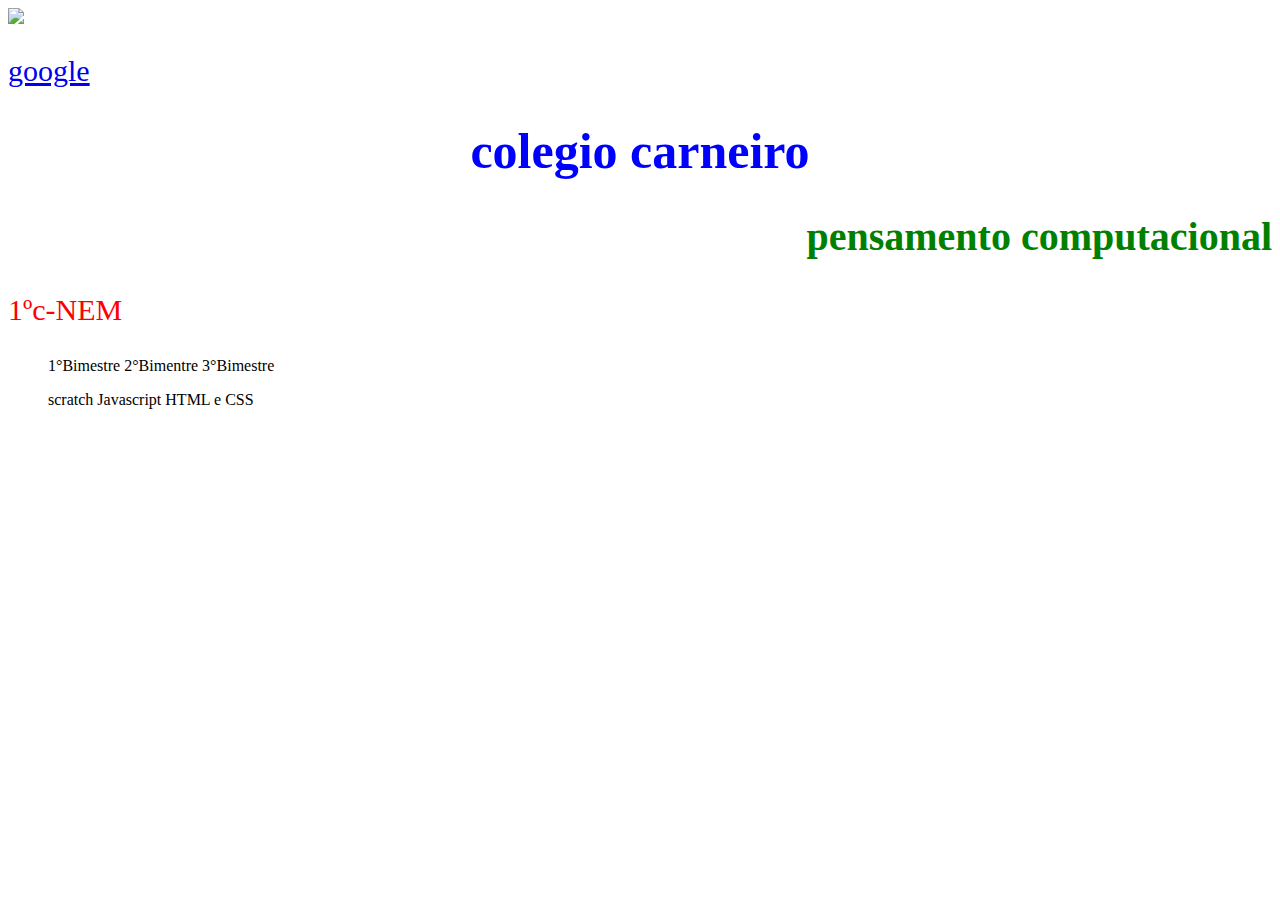
==== index.html @ e964bd49 "Update index.html" ====
<head>
     <link rel="stylesheet"href="style.css"
</herd>
<body>
     <p id="imagem"><img src="computador.png"width"300px"heignt="200px"></p>
     <p id="link"><a href="https://www.google.com.br">google</a></p>
<h1>colegio carneiro</h1>
<h2>pensamento computacional</h2>
<p>1ºc-NEM</p>

<ul class="lista">
     <l1>1°Bimestre</l1>
     <l1>2°Bimentre</l1>
     <l1>3°Bimestre</l1>
</ul>   
     
<ol class="lista">
      <l1>scratch</l1>
      <l1>Javascript</l1>
      <l1>HTML e CSS</l1>
     </ol>
     
</body>
---- style.css ----
p {
   color:red;
   font-size:30;
   text-align:left;
}

h1 {
    color:blue;
    font-size:50;
    text-align:center;
}

h2 {
    color:green;
    font-size:40;
    text-align:right;
}
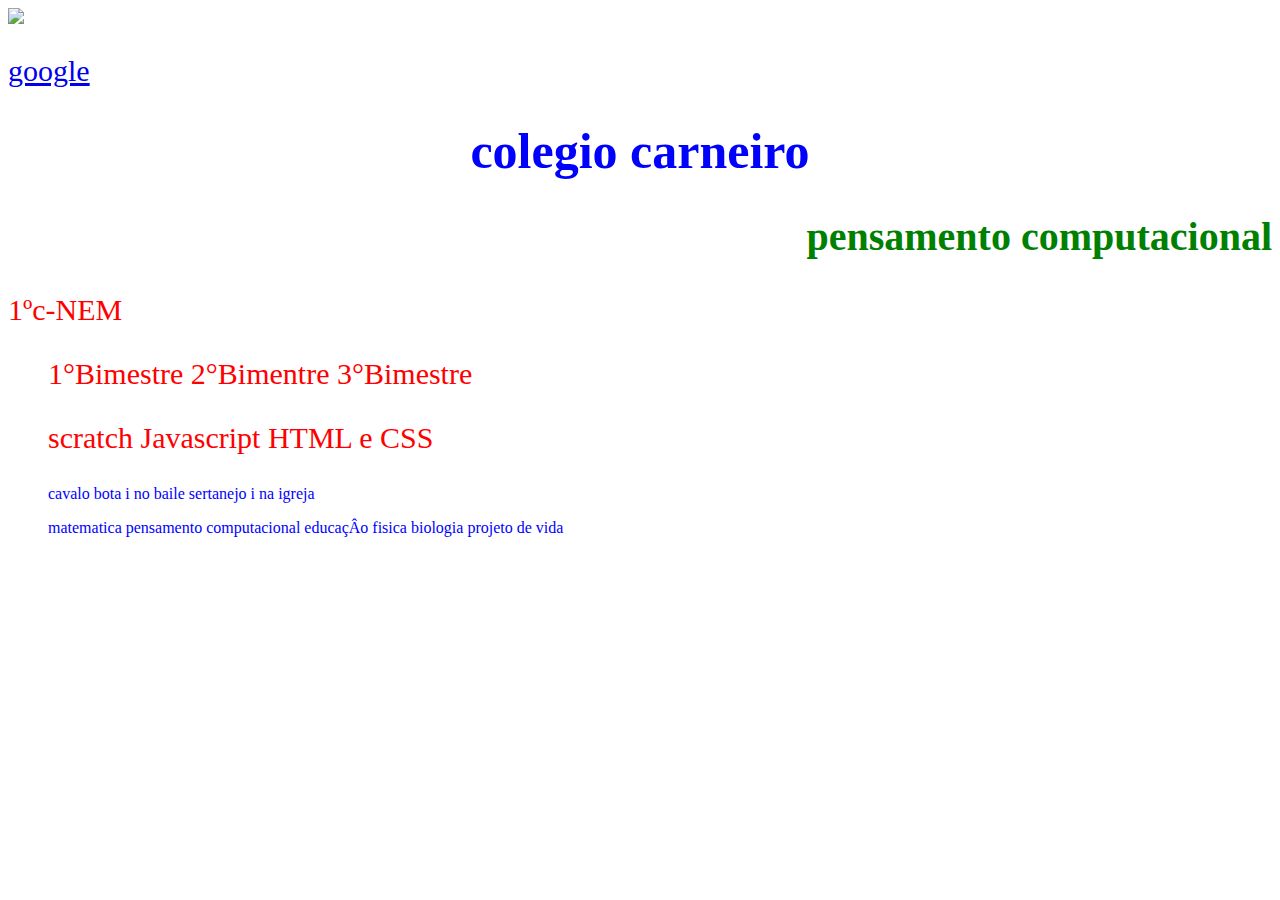
==== commit e6358324: "Update index.html" ====
--- a/index.html
+++ b/index.html
@@ -18,7 +18,23 @@
       <l1>scratch</l1>
       <l1>Javascript</l1>
       <l1>HTML e CSS</l1>
-     </ol>
+</ol>
+     
+<ul class="minhaLista">
+     <l1>cavalo</l1>
+     <l1>bota</l1>
+     <l1>i no baile</l1>
+     <l1>sertanejo</l1>
+     <l1>i na igreja</l1>
+</ul>
+     
+<ol class="minhalista">
+     <l1>matematica</l1>
+     <l1>pensamento computacional</l1>
+     <l1>educaçÂo fisica</l1>
+     <l1>biologia</l1>
+     <l1>projeto de vida</l1>        
+</ol>     
      
 </body>
      
--- a/style.css
+++ b/style.css
@@ -1,5 +1,25 @@
+.lista {
+   
+   font-size: 30;
+   color: red;
+}
+
+.minhalista{
+   font-size; 40;
+   color: blue;
+   
+}
+
+#imagem {
+   text-aling: center;
+}
+
+#link {
+   text-aling: center;
+}
+
 p {
-   color:red;
+   color: red;
    font-size:30;
    text-align:left;
 }
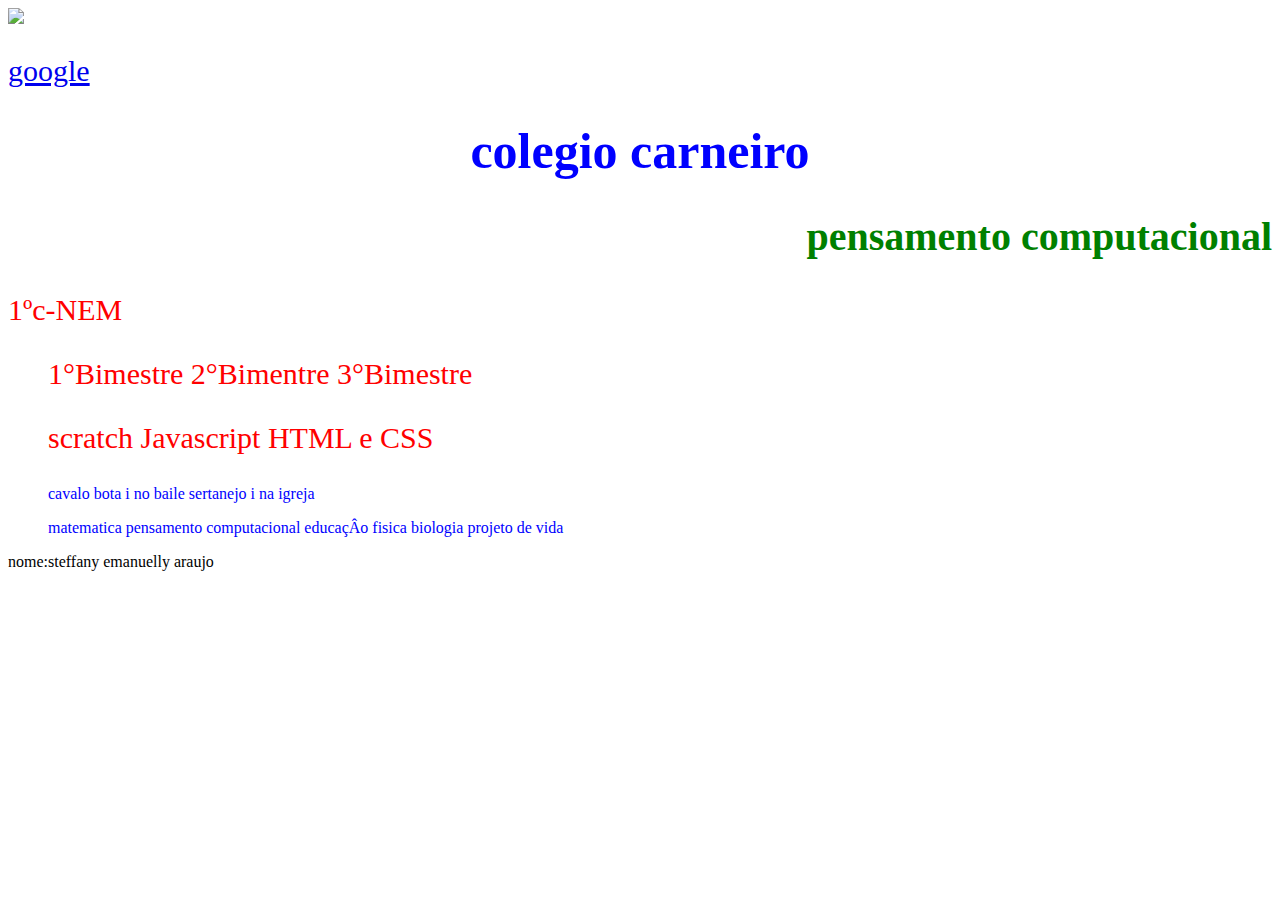
==== commit 35eadf59: "Update index.html" ====
--- a/index.html
+++ b/index.html
@@ -37,4 +37,4 @@
 </ol>     
      
 </body>
-     
+      nome:steffany emanuelly araujo
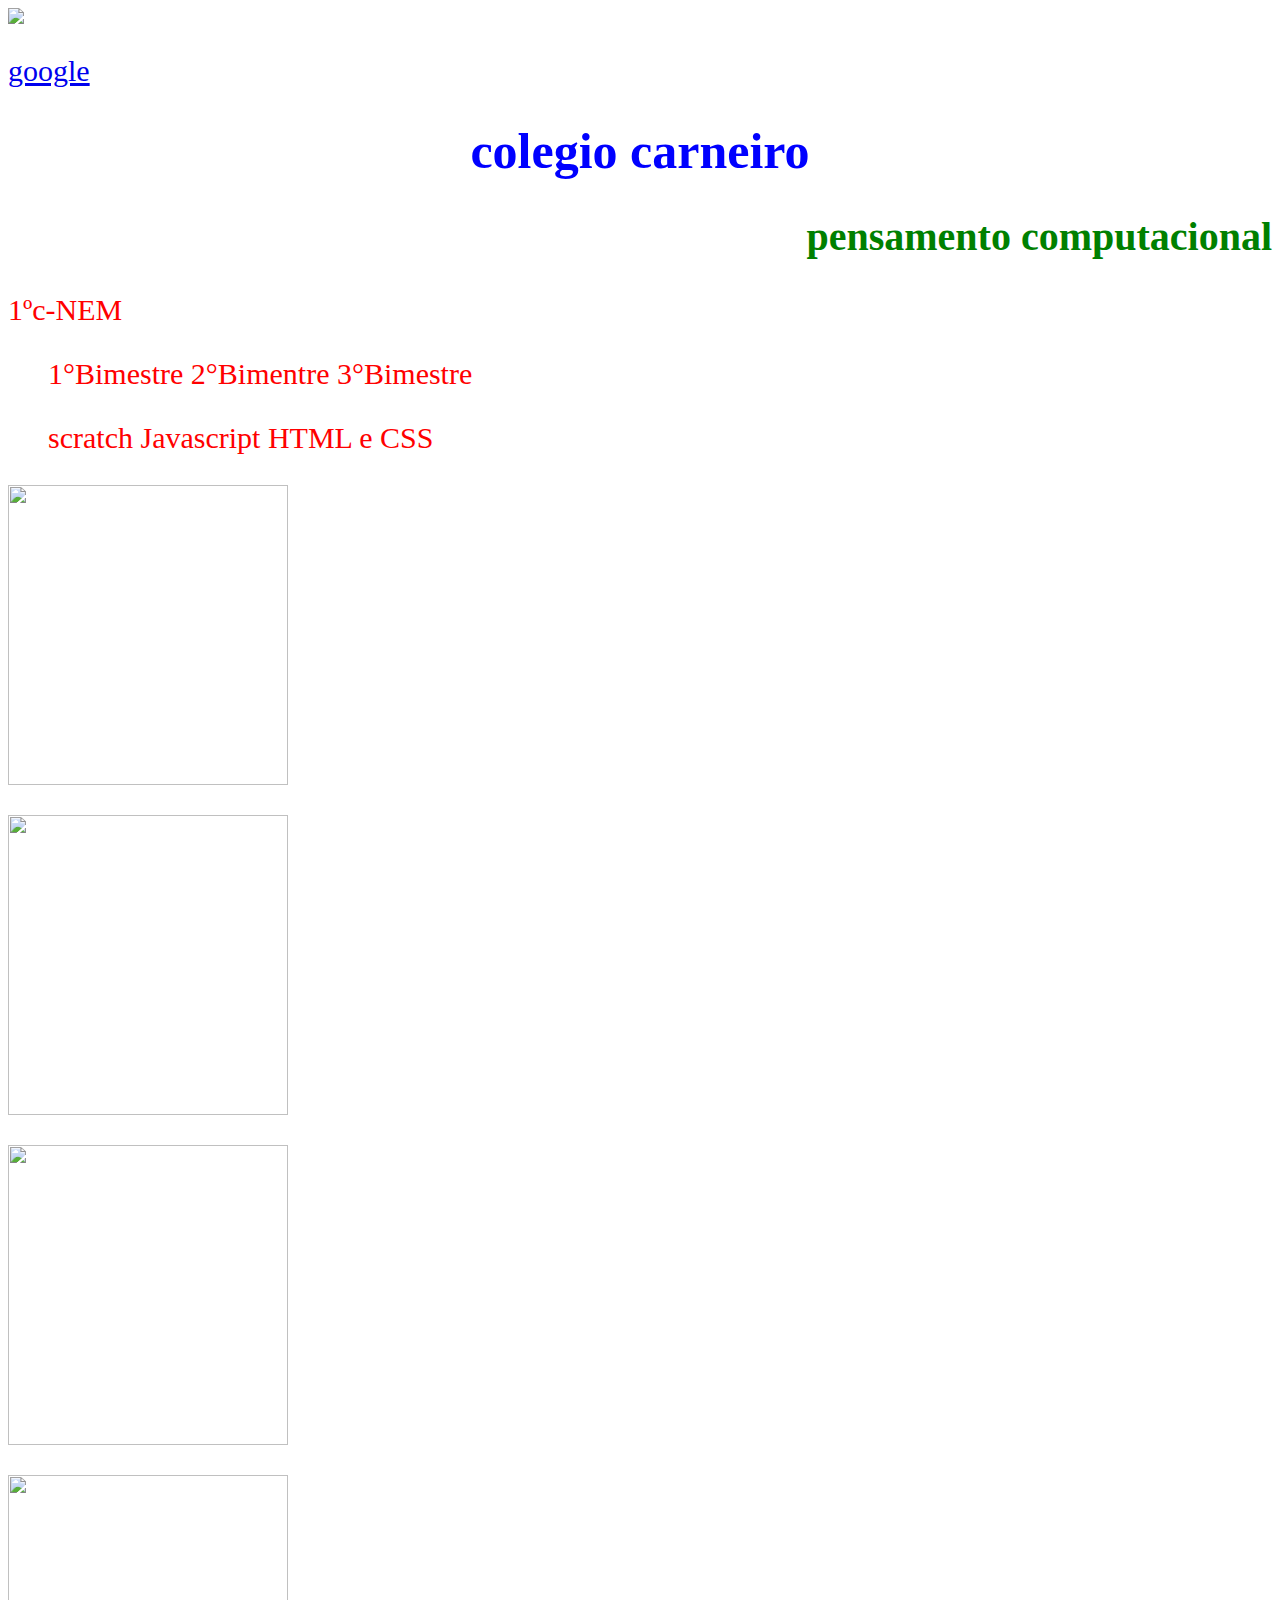
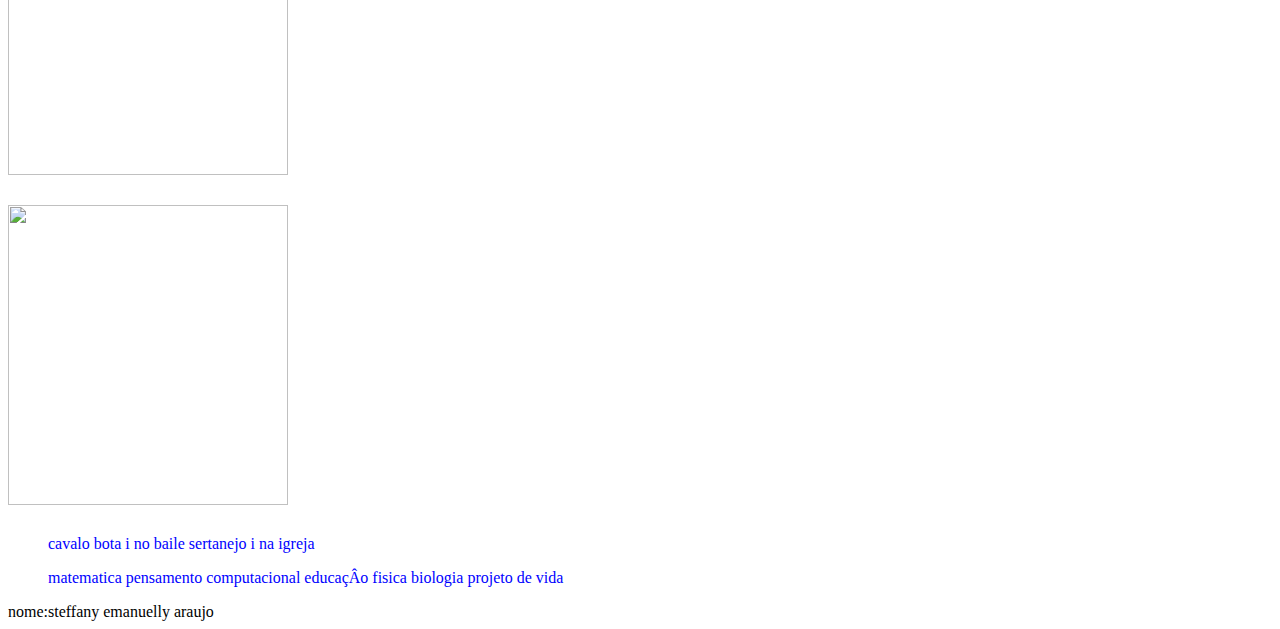
==== commit 67b0724e: "Update index.html" ====
--- a/index.html
+++ b/index.html
@@ -8,6 +8,7 @@
 <h2>pensamento computacional</h2>
 <p>1ºc-NEM</p>
 
+<div class="lista">
 <ul class="lista">
      <l1>1°Bimestre</l1>
      <l1>2°Bimentre</l1>
@@ -19,6 +20,16 @@
       <l1>Javascript</l1>
       <l1>HTML e CSS</l1>
 </ol>
+     
+</div>
+     
+<div class="imagens">
+     <p id="imagem"><img src="computador.png" width="280" height="300"></p>
+     <p id="imagem"><img src="computador.png" width="280" height="300"></p>
+     <p id="imagem"><img src="computador.png" width="280" height="300"></p>
+     <p id="imagem"><img src="computador.png" width="280" height="300"></p>
+     <p id="imagem"><img src="computador.png" width="280" height="300"></p>
+</div>     
      
 <ul class="minhaLista">
      <l1>cavalo</l1>
@@ -35,6 +46,7 @@
      <l1>biologia</l1>
      <l1>projeto de vida</l1>        
 </ol>     
-     
+
+
 </body>
       nome:steffany emanuelly araujo
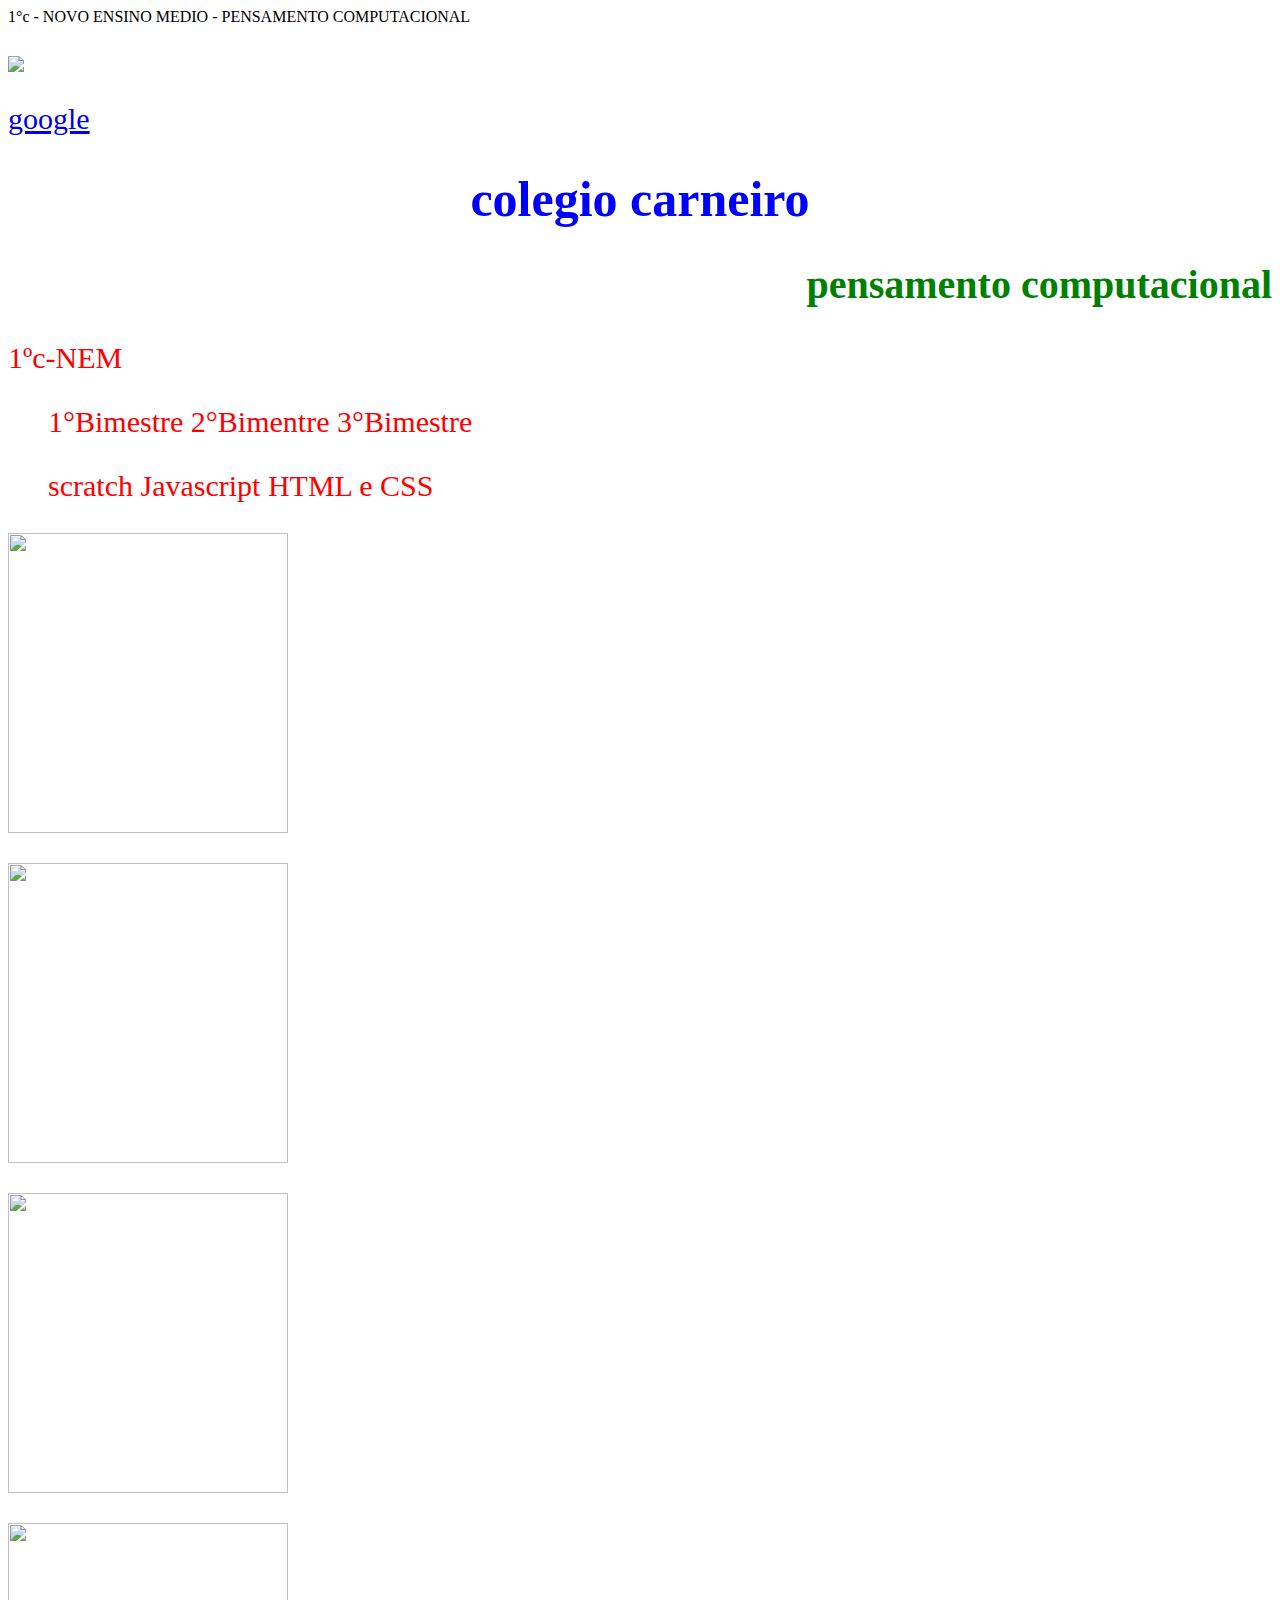
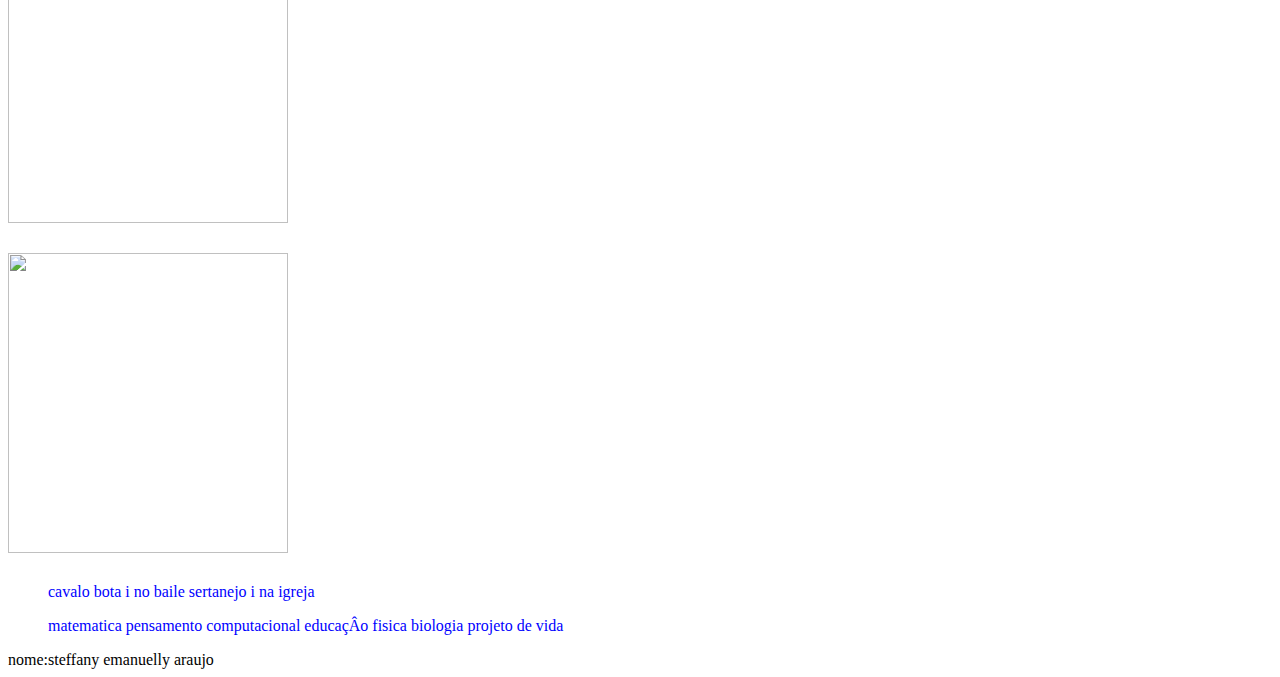
==== commit 2fbb6e87: "Update index.html" ====
--- a/index.html
+++ b/index.html
@@ -2,6 +2,9 @@
      <link rel="stylesheet"href="style.css"
 </herd>
 <body>
+<header class="cabecalho"
+        <h1>1°c - NOVO ENSINO MEDIO - PENSAMENTO COMPUTACIONAL</h1>
+ </header>    
      <p id="imagem"><img src="computador.png"width"300px"heignt="200px"></p>
      <p id="link"><a href="https://www.google.com.br">google</a></p>
 <h1>colegio carneiro</h1>
--- a/style.css
+++ b/style.css
@@ -8,6 +8,21 @@
    font-size; 40;
    color: blue;
    
+}
+
+#destaque {
+   border: spx;
+   border-style: dashed;
+   border-color: blue;
+   border-top-left-radius: 500px;
+   border-top-right-radius: 500px;
+   border-bottom-left-radius: 500px;
+   border-bottom-right-radius: 500px;
+   padding-top: 30px;
+   padding-bottom: 30px;
+   margin-left: 500px;
+   margin-right: 500px;
+   backgroud: yellow;
 }
 
 #imagem {
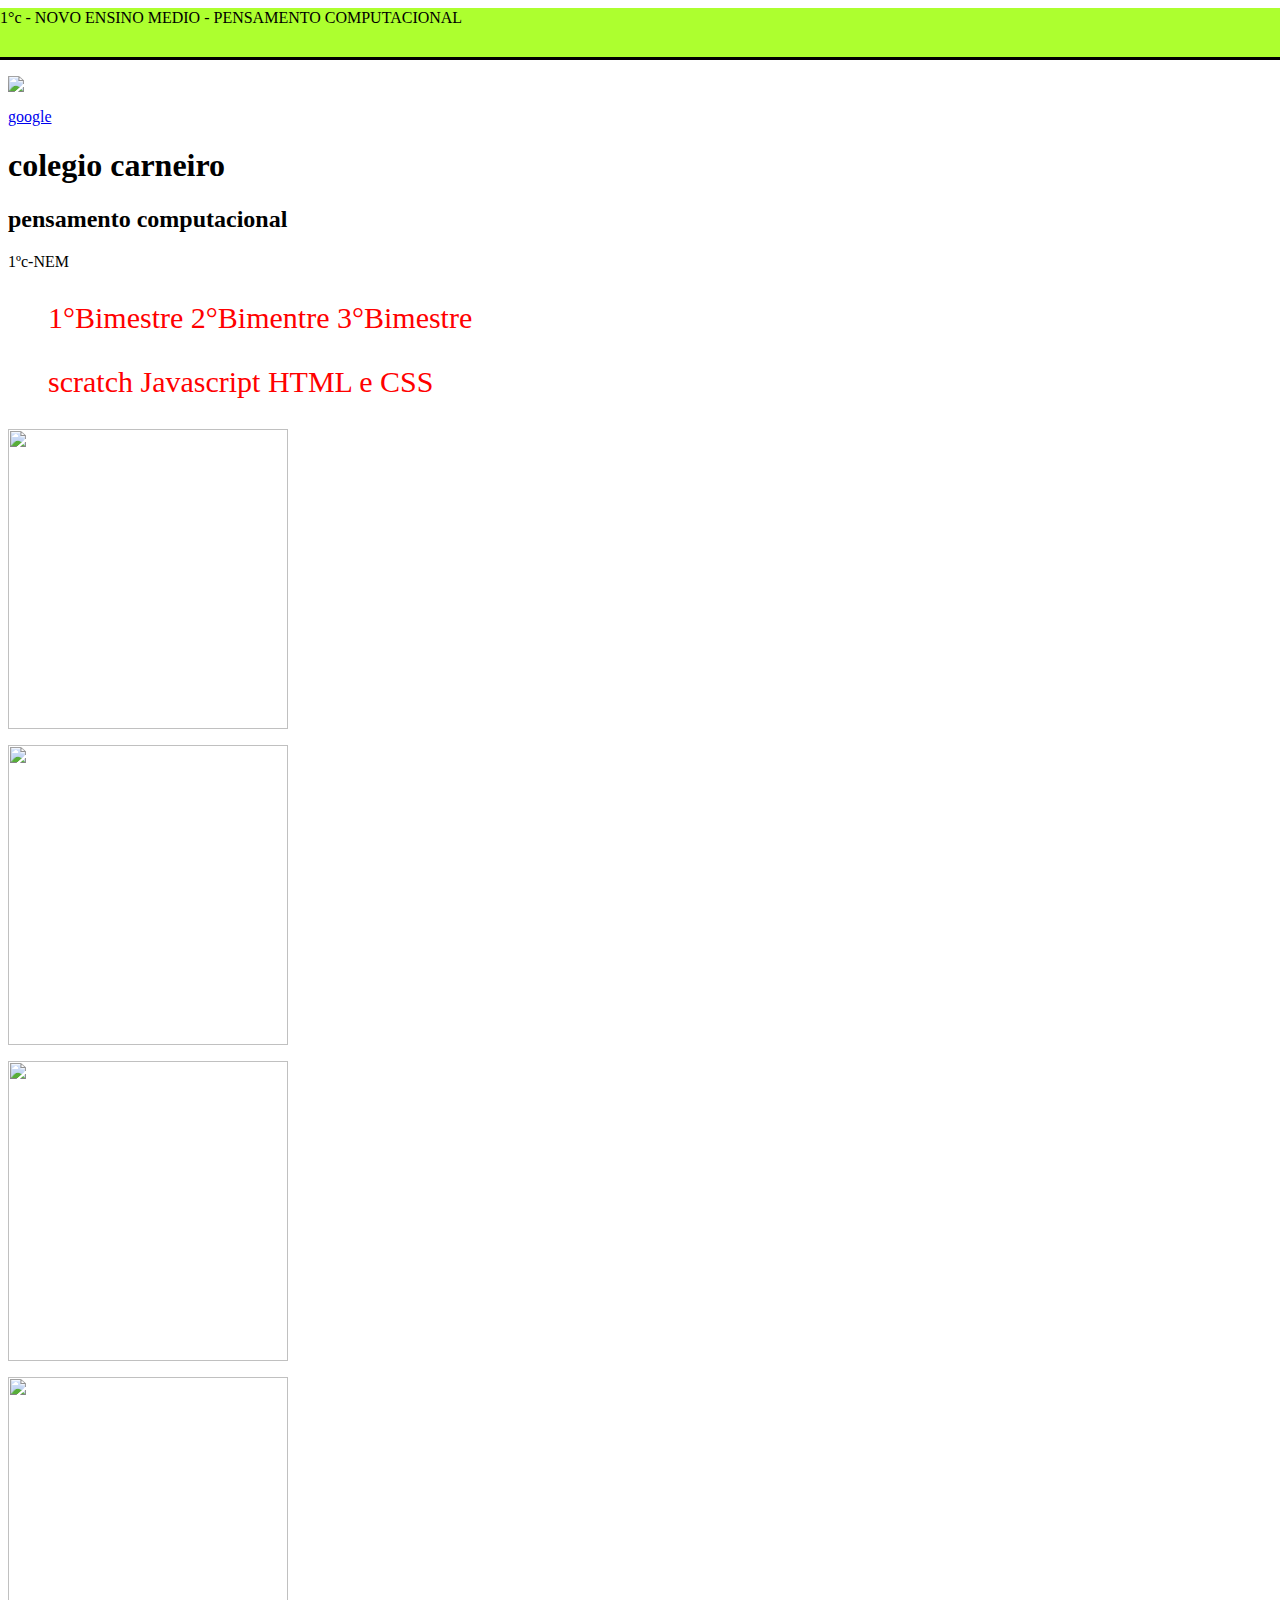
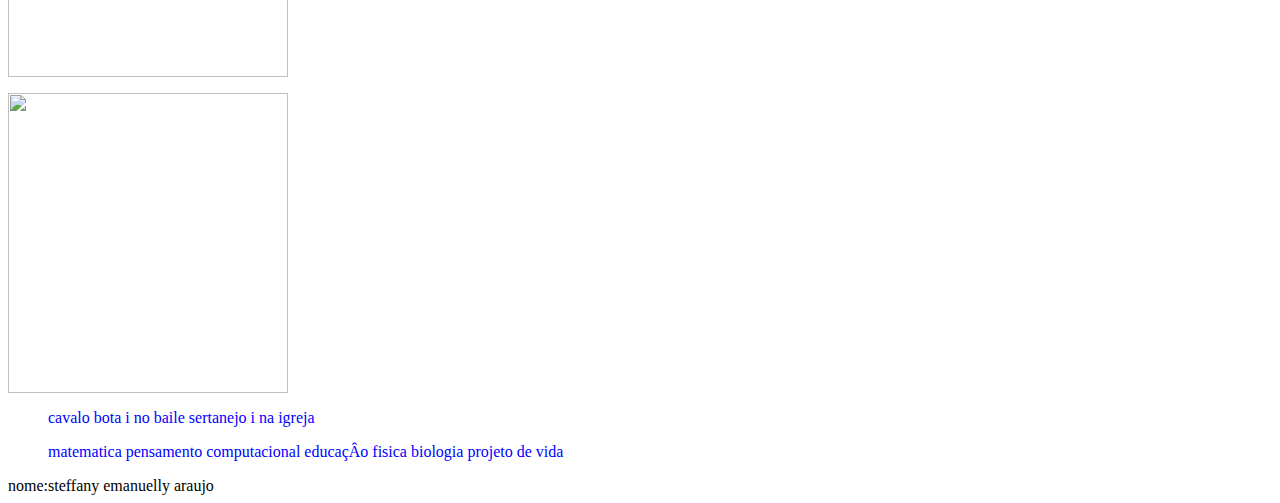
==== commit 79102ec9: "Update index.html" ====
--- a/index.html
+++ b/index.html
@@ -3,7 +3,7 @@
 </herd>
 <body>
 <header class="cabecalho"
-        <h1>1°c - NOVO ENSINO MEDIO - PENSAMENTO COMPUTACIONAL</h1>
+        <p id="cabecalho">1°c - NOVO ENSINO MEDIO - PENSAMENTO COMPUTACIONAL</p>
  </header>    
      <p id="imagem"><img src="computador.png"width"300px"heignt="200px"></p>
      <p id="link"><a href="https://www.google.com.br">google</a></p>
--- a/style.css
+++ b/style.css
@@ -9,6 +9,13 @@
    color: blue;
    
 }
+
+.cabecalho {
+   border-bottom-style: solid;
+   margin-left: -8px;
+   margin-right: -8px;
+   background: greenyellow;
+   padding-top: 1px;
 
 #destaque {
    border: spx;
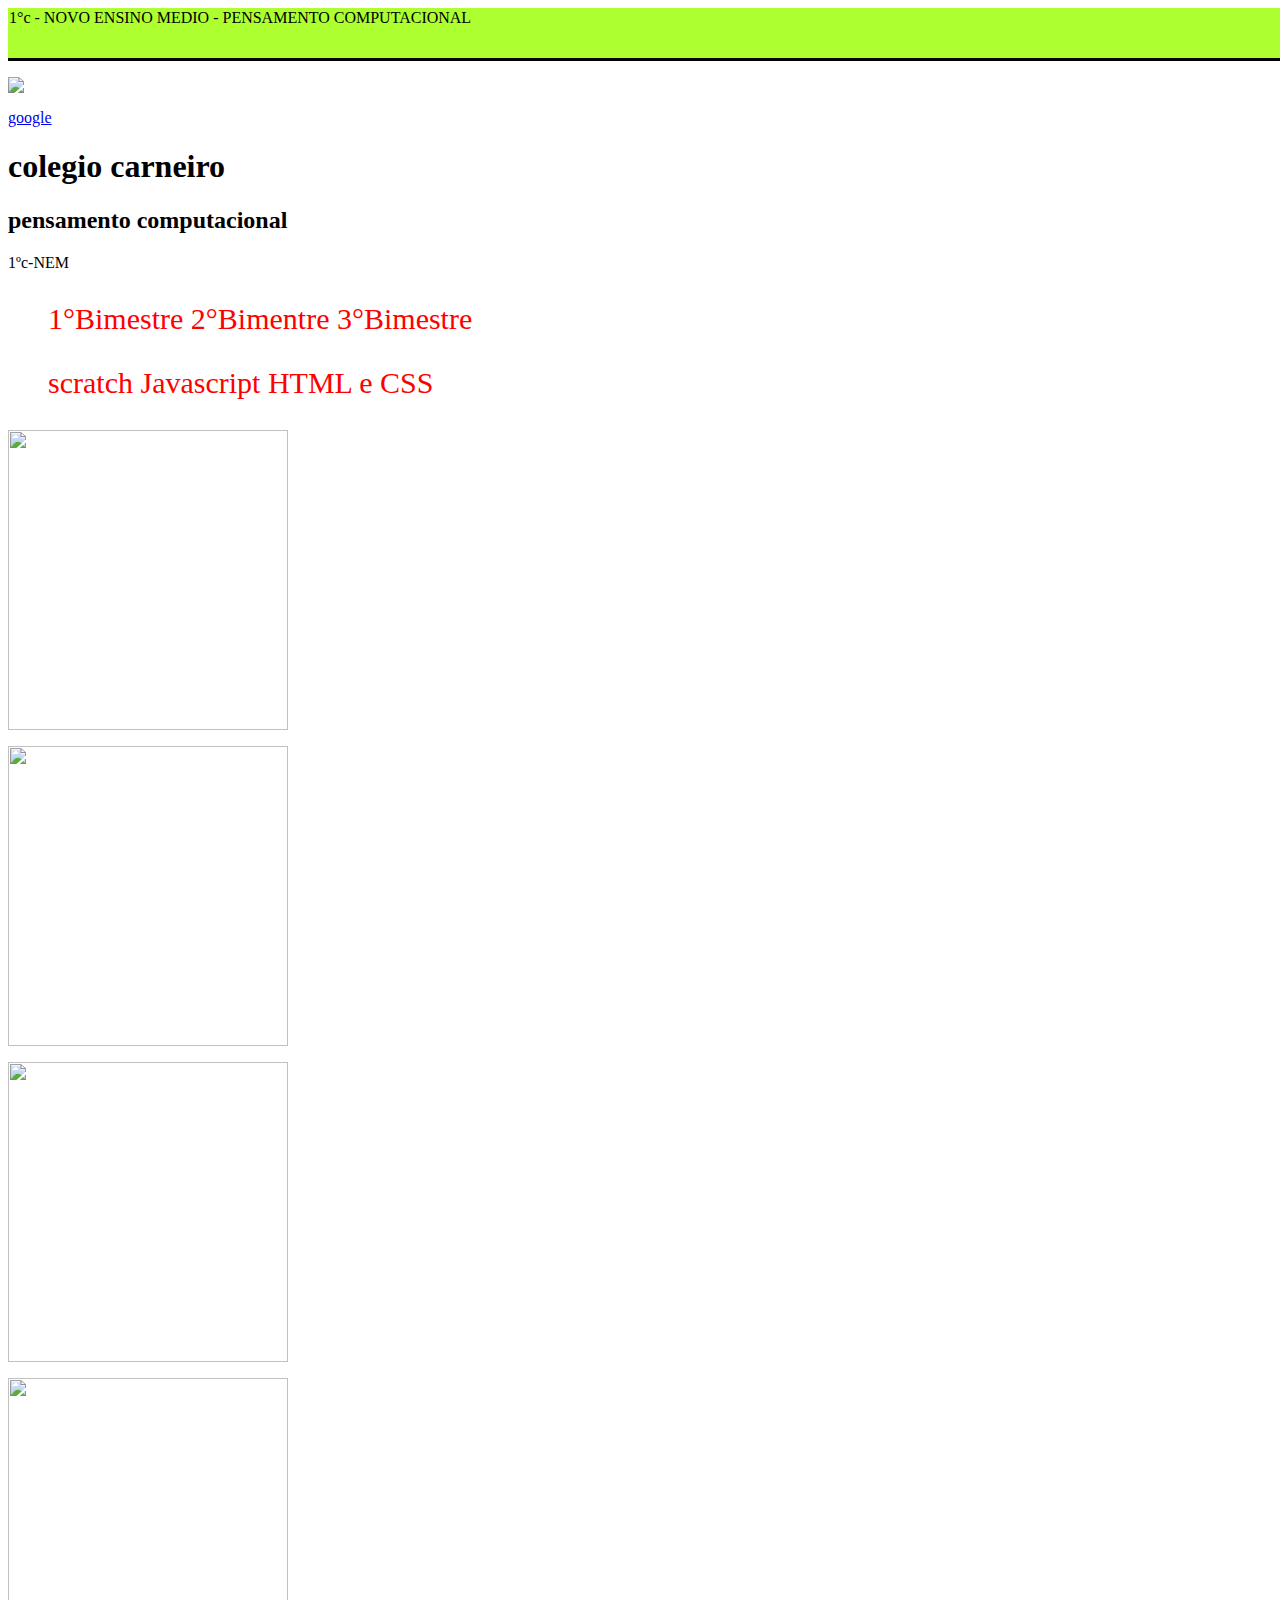
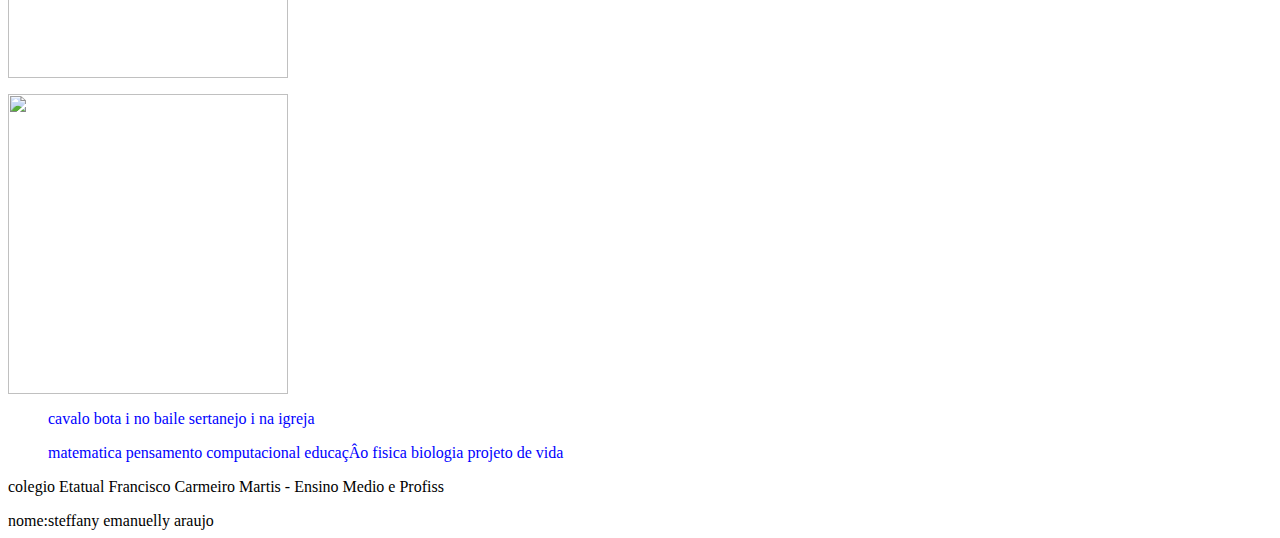
==== commit 3d9dcd9a: "Update index.html" ====
--- a/index.html
+++ b/index.html
@@ -48,8 +48,11 @@
      <l1>educaçÂo fisica</l1>
      <l1>biologia</l1>
      <l1>projeto de vida</l1>        
-</ol>     
+</ol>  
 
+<footer class="rodape">
+     <p id="rodape2">colegio Etatual Francisco Carmeiro Martis - Ensino Medio e Profiss
+</footer>
 
 </body>
       nome:steffany emanuelly araujo
--- a/style.css
+++ b/style.css
@@ -12,10 +12,12 @@
 
 .cabecalho {
    border-bottom-style: solid;
+   background: greenyellow;
+   margin-top; -8px
    margin-left: -8px;
    margin-right: -8px;
-   background: greenyellow;
-   padding-top: 1px;
+   padding: 1px;
+   
 
 #destaque {
    border: spx;
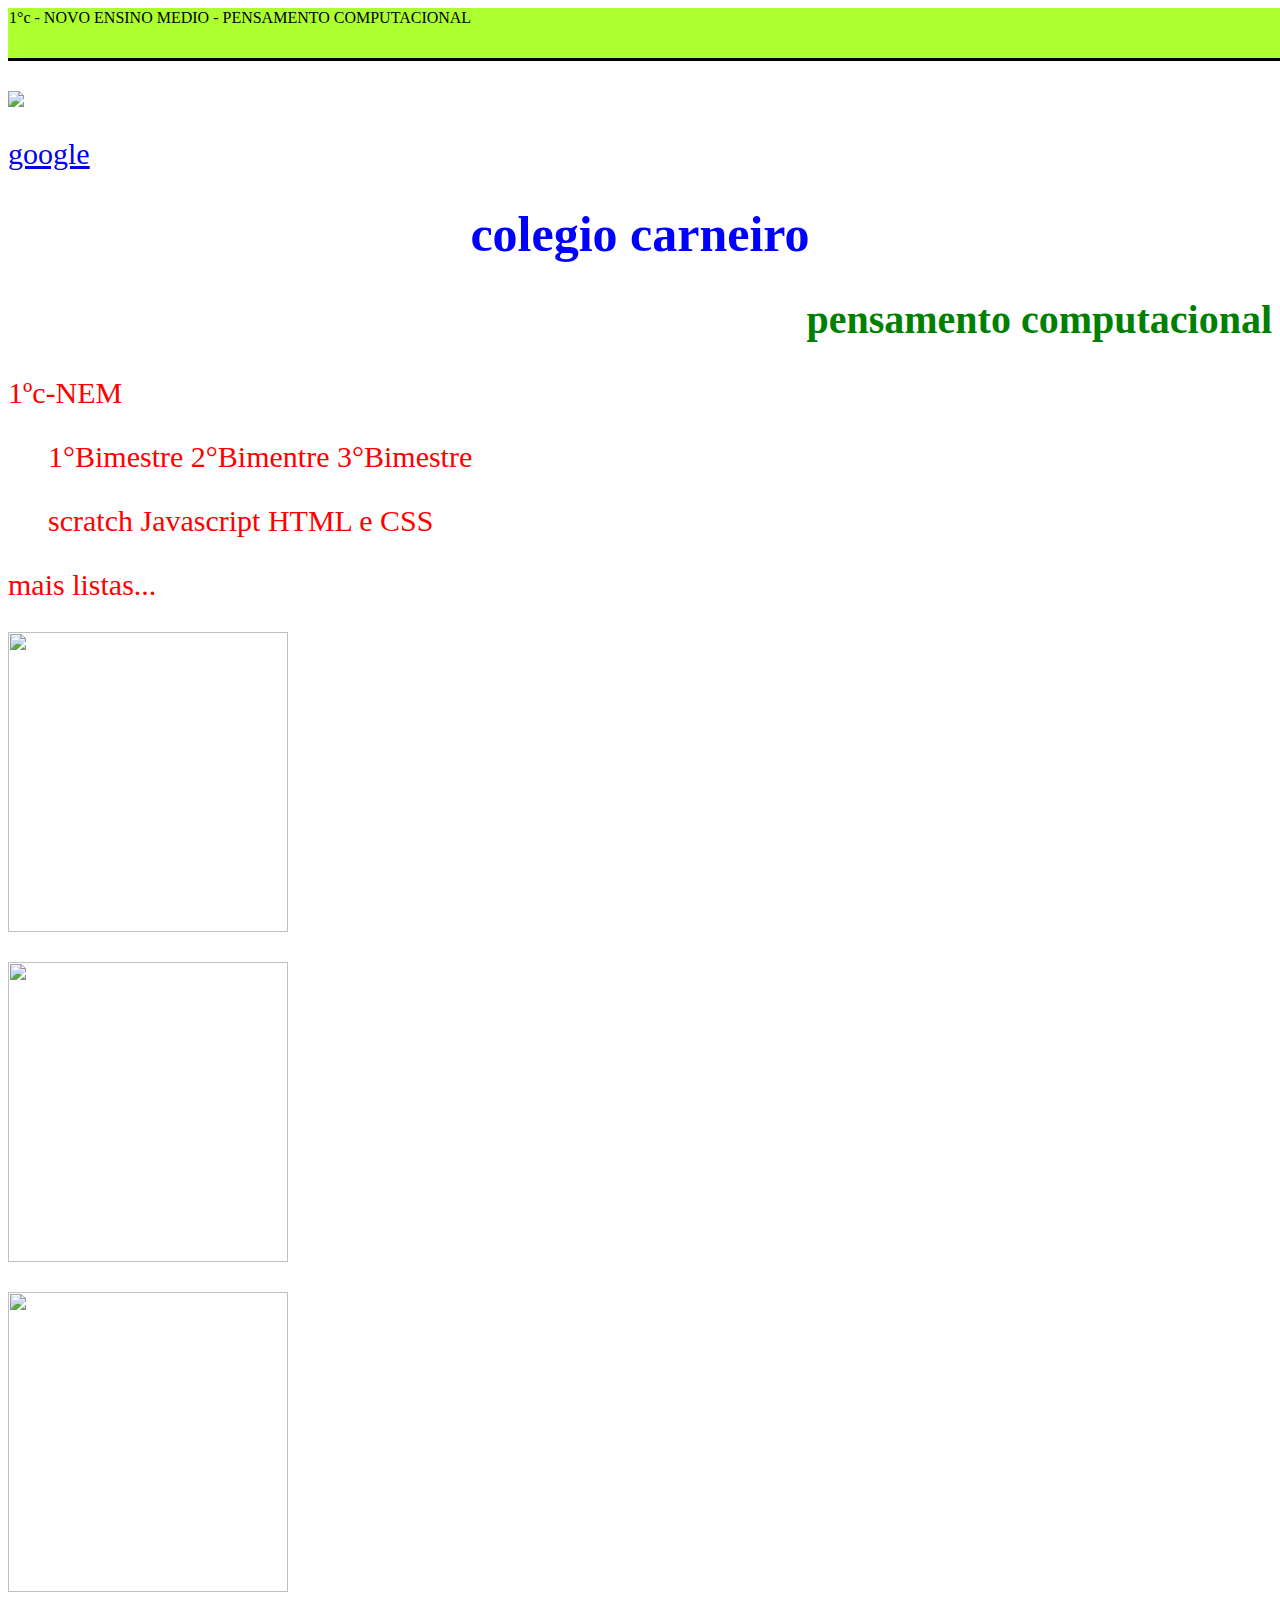
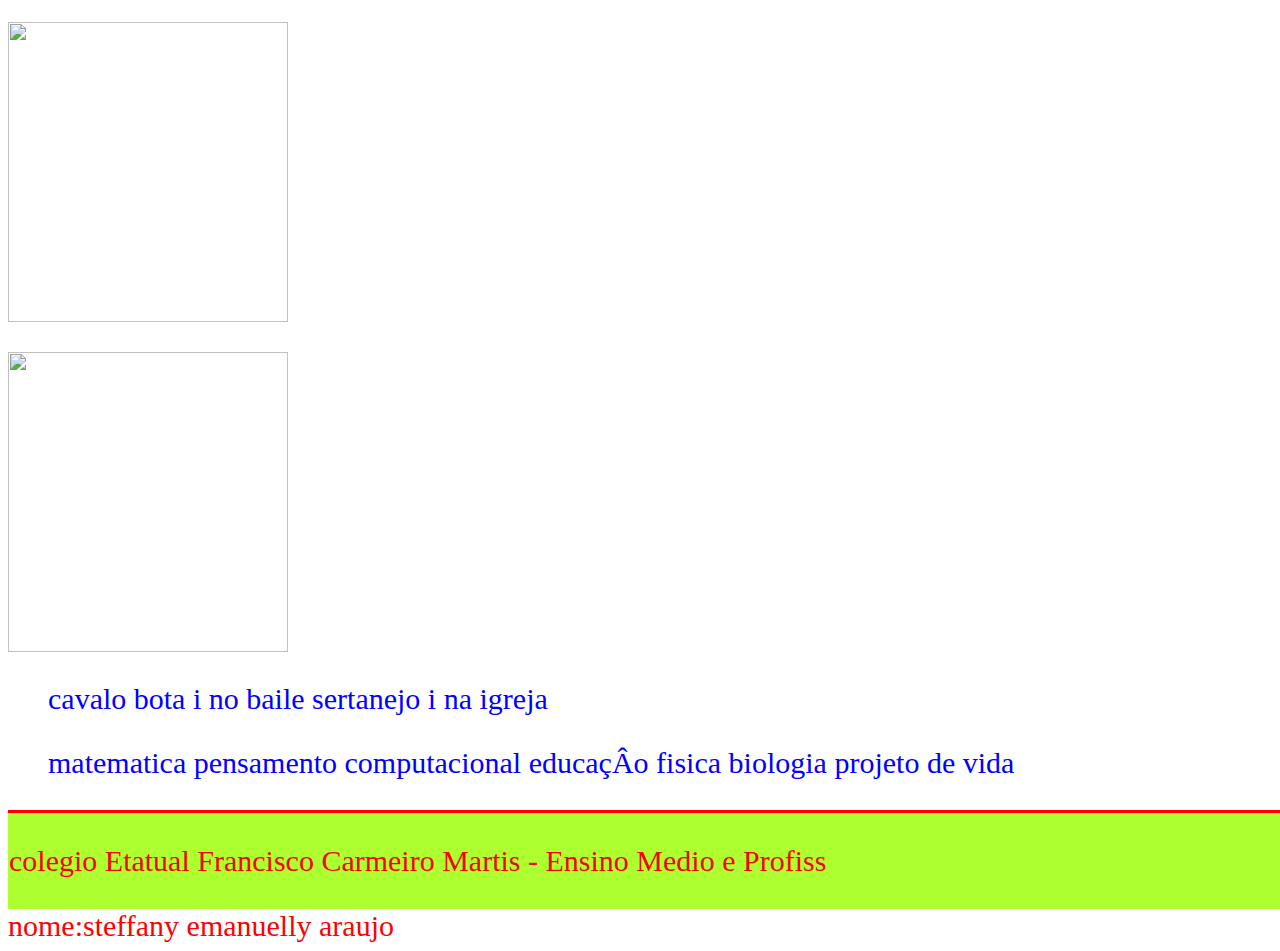
==== commit aae2996e: "Update index.html" ====
--- a/index.html
+++ b/index.html
@@ -10,20 +10,21 @@
 <h1>colegio carneiro</h1>
 <h2>pensamento computacional</h2>
 <p>1ºc-NEM</p>
-
-<div class="lista">
-<ul class="lista">
-     <l1>1°Bimestre</l1>
-     <l1>2°Bimentre</l1>
-     <l1>3°Bimestre</l1>
-</ul>   
+<aside id="lateral"
+ <div class="lista">
+   <ul class="lista">
+      <l1>1°Bimestre</l1>
+      <l1>2°Bimentre</l1>
+      <l1>3°Bimestre</l1>
+  </ul>   
      
-<ol class="lista">
+   <ol class="lista">
       <l1>scratch</l1>
       <l1>Javascript</l1>
       <l1>HTML e CSS</l1>
 </ol>
-     
+     <p>mais listas...<p>
+<aside/>
 </div>
      
 <div class="imagens">
--- a/style.css
+++ b/style.css
@@ -9,6 +9,19 @@
    color: blue;
    
 }
+.rodape {
+   border-top-style: solid;
+   background: greenyellow;
+   margin-top; -8px
+   margin-left: -8px;
+   margin-right: -8px;
+   padding: 1px;
+}
+   
+#rodape2 {
+   color: bluee;
+   text-aling: center;
+}
 
 .cabecalho {
    border-bottom-style: solid;
@@ -17,7 +30,12 @@
    margin-left: -8px;
    margin-right: -8px;
    padding: 1px;
+}
    
+#cabecalho2 {
+   color: bluee;
+   text-aling: center;
+}
 
 #destaque {
    border: spx;
